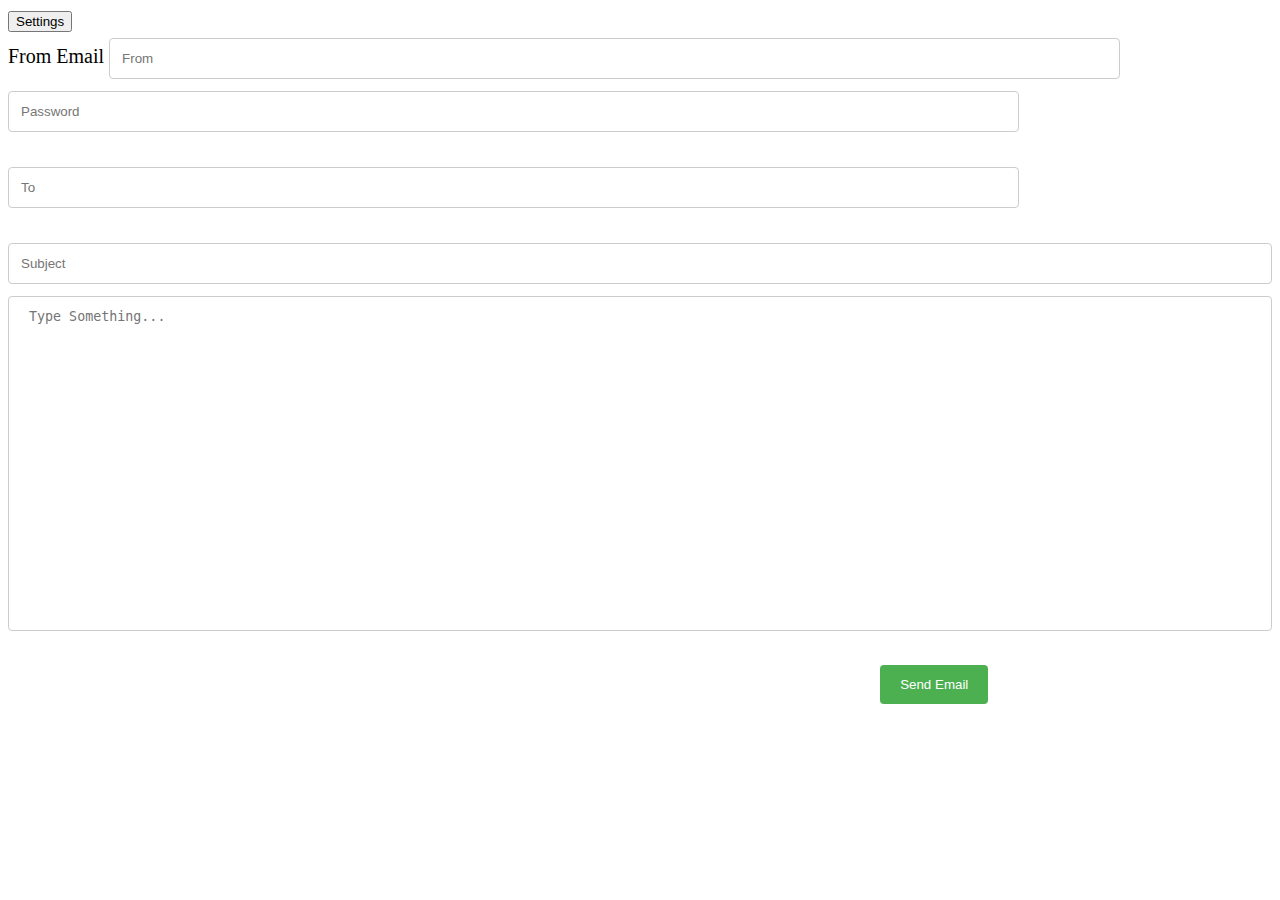
==== index.html @ a9d8c4e8 "Mail Sender V2" ====
<!DOCTYPE html> 
<html> 

<head> 
  <meta charset="UTF-8">
  <meta name="viewport" content="width=device-width, initial-scale=1">
  <title>Send Mail v2</title> 

  <script src="https://smtpjs.com/v3/smtp.js"> 
  </script> 
  <script src="main.js"></script>
  <link rel="stylesheet" href="style.css">

</head> 

  

<body> 

  <div>
  	<button type="submit" onclick="save_settings()">Settings</button>
  </div>
  <div class="wrapper">
    <div class="fromto">
    	<label>From Email</label>
	    <input class="inputs" type="email" placeholder="From" id="from" autocomplete="on" required />
	    <input class="inputs" type="text" placeholder="Password" id="passwd" autocomplete="on" required />
    	<br />
    	<br />
    	<input class="inputs" type="email" placeholder="To" id="to" required>
    </div>
    <br />
    <div class="subcont">
    	<input class="inputs" type="text" placeholder="Subject" id="subj">
    	<textarea class="inputs" name="main" cols="50" row="10" class="main" placeholder="Type Something..." id="main"></textarea>
    </div>
    <br />
        <input type="submit" value="Send Email" onclick="sendEmail()" id="send"/>
    </div>
  
    
</body> 

  

</html>
---- style.css ----
body {
    font-size: 15pt;
    
}

/*
input[type=text], select, textarea {
  width: 100%;
  padding: 20px; 
  border: 1px solid #ccc; 
  border-radius: 4px; 
  box-sizing: border-box; 
  margin-top: 6px; 
  margin-bottom: 16px; 
  resize: none;
}
*/
input[type=submit] {
  background-color: #4CAF50;
  color: white;
  padding: 12px 20px;
  border: none;
  border-radius: 4px;
  cursor: pointer;
  margin-left: 69%;
  margin-bottom: 10px;
}
input[type=submit]:hover {
  background-color: #45a049;
}



.wrapper {
  border-radius: 5px;
  height: auto;
  width: 100%;
}

.inputs {
  border: 1px solid #ccc;
  border-radius: 4px; 
  box-sizing: border-box; 
  margin-top: 6px; 
  margin-bottom: 6px;
  resize: none;
}

.label{
	font-weight: 100;
	font-size: 10px;
}

.fromto {
	width: 100%;
	border-radius: 5px;
}

#from {
	width: 80%;
	padding: 12px;
}
#to {
	width: 80%;
	padding: 12px;
}
#passwd {
	width: 80%;
	padding: 12px;
}
.subcont {
	width: 100%;
	border-radius: 20px;
}
#subj {
	width: 100%;
	padding: 12px;
}
#main {
	height: 335px;
	width: 100%;
	padding: 12px 20px;
}
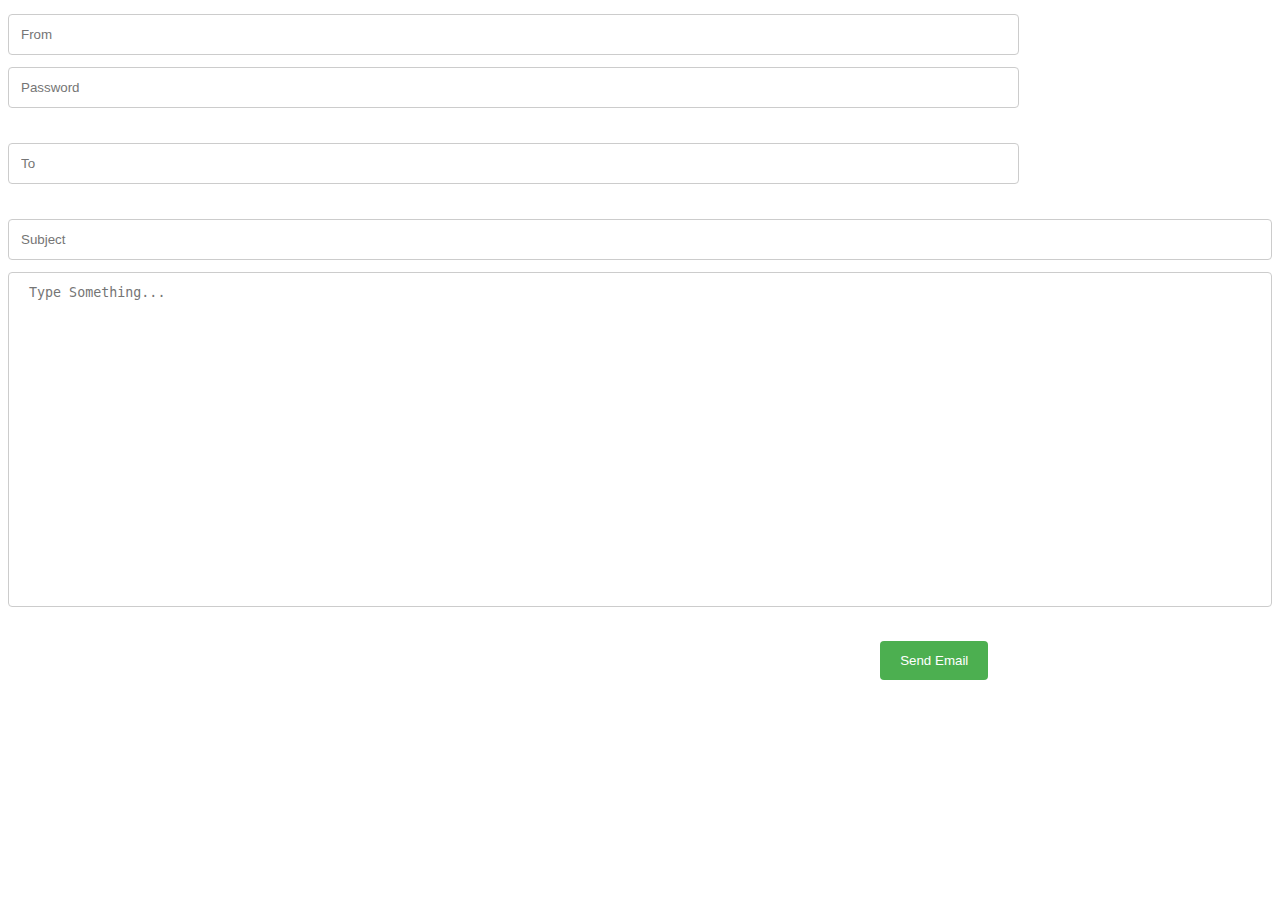
==== commit bc7ebd40: "Mail Send v2" ====
--- a/index.html
+++ b/index.html
@@ -17,12 +17,11 @@
 
 <body> 
 
-  <div>
+  <!--div>
   	<button type="submit" onclick="save_settings()">Settings</button>
-  </div>
+  </div-->
   <div class="wrapper">
     <div class="fromto">
-    	<label>From Email</label>
 	    <input class="inputs" type="email" placeholder="From" id="from" autocomplete="on" required />
 	    <input class="inputs" type="text" placeholder="Password" id="passwd" autocomplete="on" required />
     	<br />
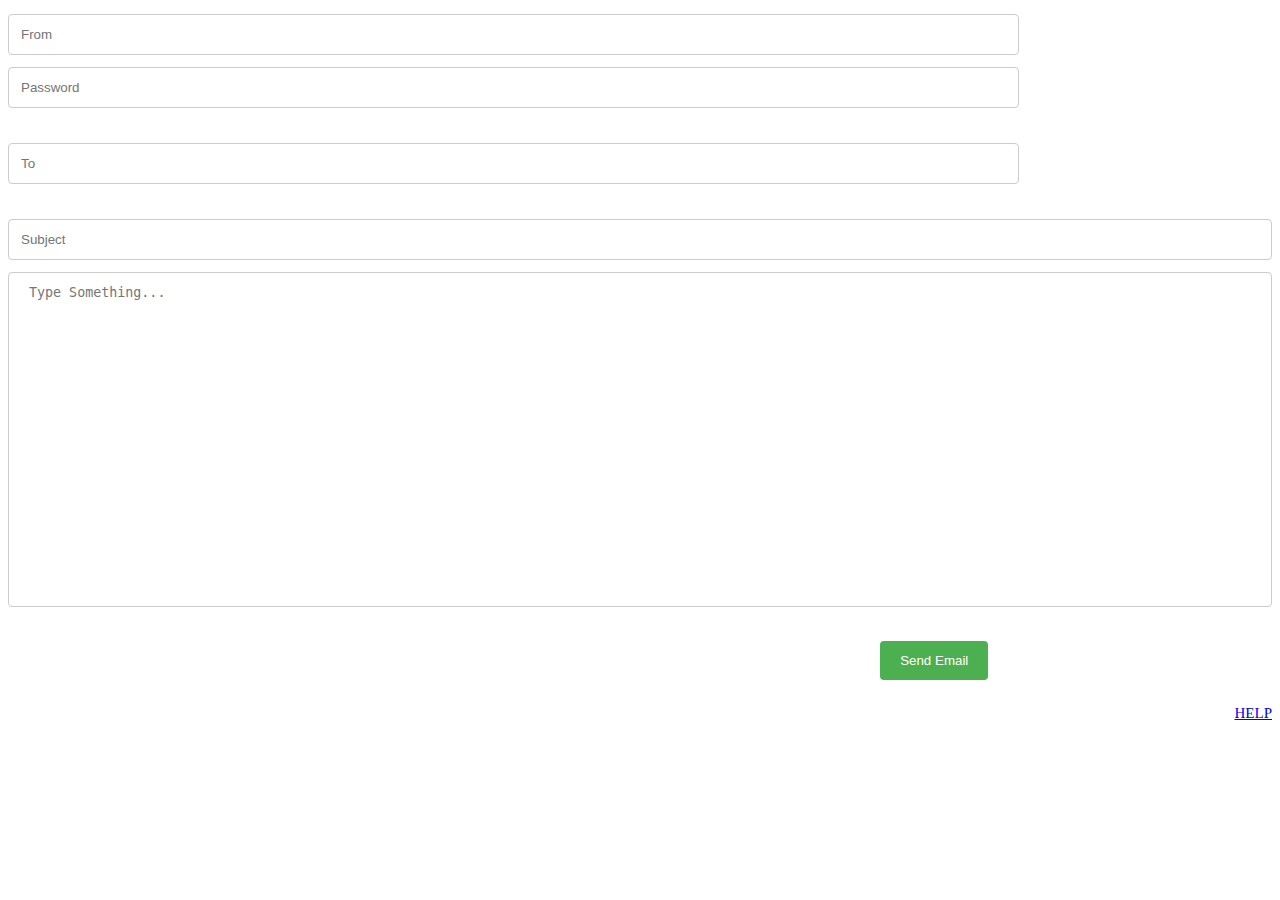
==== commit 06f72bc4: "Send Mail V2" ====
--- a/index.html
+++ b/index.html
@@ -35,6 +35,8 @@
     </div>
     <br />
         <input type="submit" value="Send Email" onclick="sendEmail()" id="send"/>
+        <p style="font-size: 15px" id="send" align="right"><a href="settings.html">HELP</a></p>
+
     </div>
   
     
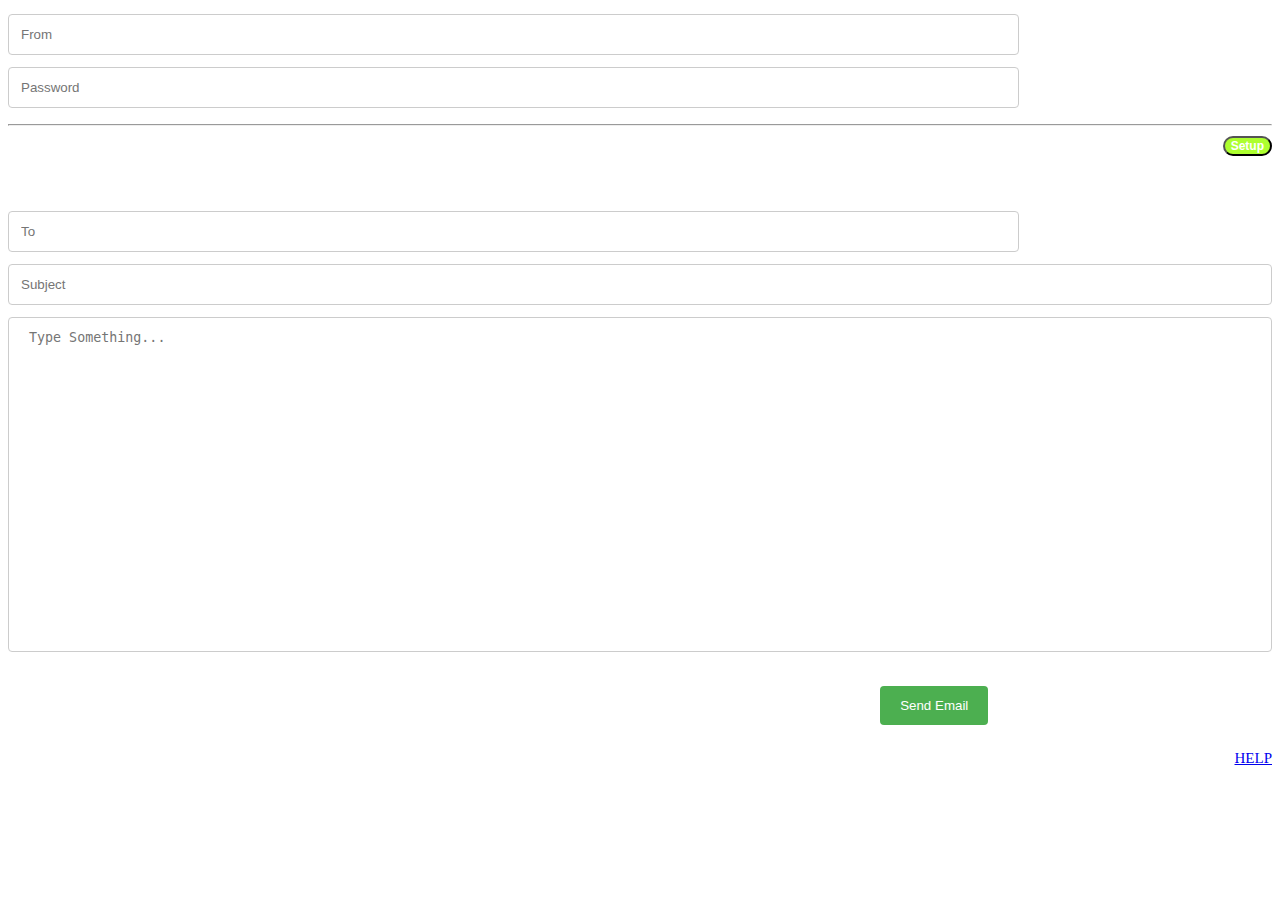
==== commit f40ec280: "v3" ====
--- a/index.html
+++ b/index.html
@@ -4,31 +4,30 @@
 <head> 
   <meta charset="UTF-8">
   <meta name="viewport" content="width=device-width, initial-scale=1">
-  <title>Send Mail v2</title> 
+  <title>Send Mail v3</title> 
 
-  <script src="https://smtpjs.com/v3/smtp.js"> 
-  </script> 
+  <script src="https://smtpjs.com/v3/smtp.js"></script> 
   <script src="main.js"></script>
   <link rel="stylesheet" href="style.css">
 
 </head> 
-
   
 
 <body> 
 
-  <!--div>
-  	<button type="submit" onclick="save_settings()">Settings</button>
-  </div-->
   <div class="wrapper">
-    <div class="fromto">
+    <div class="frompass">
+    	<!--label for="from" id="label">From: </label-->
 	    <input class="inputs" type="email" placeholder="From" id="from" autocomplete="on" required />
+	    <!--label for="passwd" id="label">Password: </label-->
 	    <input class="inputs" type="text" placeholder="Password" id="passwd" autocomplete="on" required />
+         <hr />
+    	<button id="toggle" onclick="toggle()">Setup</button>
+    	<br />
     	<br />
     	<br />
     	<input class="inputs" type="email" placeholder="To" id="to" required>
     </div>
-    <br />
     <div class="subcont">
     	<input class="inputs" type="text" placeholder="Subject" id="subj">
     	<textarea class="inputs" name="main" cols="50" row="10" class="main" placeholder="Type Something..." id="main"></textarea>
--- a/style.css
+++ b/style.css
@@ -46,12 +46,13 @@
   resize: none;
 }
 
-.label{
-	font-weight: 100;
+#label{
+	font-weight: 200;
 	font-size: 10px;
+	text-align: left;
 }
 
-.fromto {
+.frompass {
 	width: 100%;
 	border-radius: 5px;
 }
@@ -67,7 +68,18 @@
 #passwd {
 	width: 80%;
 	padding: 12px;
+
 }
+
+#toggle {
+	float: right;
+	font-size: 12px;
+	font-weight: bold;
+	color: white;
+	background-color: greenyellow;
+	border-radius: 20px;
+}
+
 .subcont {
 	width: 100%;
 	border-radius: 20px;
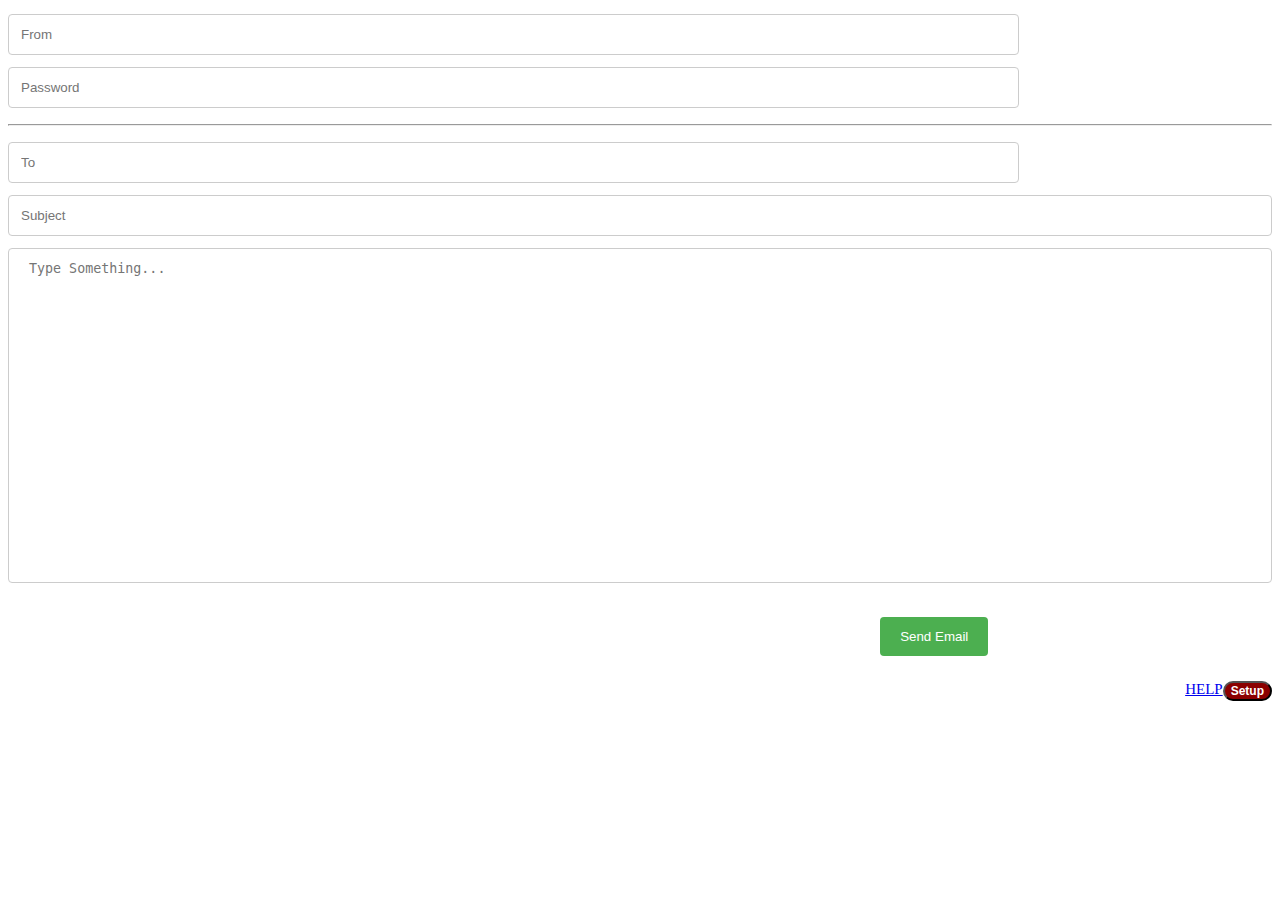
==== commit 99fdb20b: "v3 final" ====
--- a/index.html
+++ b/index.html
@@ -22,10 +22,6 @@
 	    <!--label for="passwd" id="label">Password: </label-->
 	    <input class="inputs" type="text" placeholder="Password" id="passwd" autocomplete="on" required />
          <hr />
-    	<button id="toggle" onclick="toggle()">Setup</button>
-    	<br />
-    	<br />
-    	<br />
     	<input class="inputs" type="email" placeholder="To" id="to" required>
     </div>
     <div class="subcont">
@@ -33,8 +29,9 @@
     	<textarea class="inputs" name="main" cols="50" row="10" class="main" placeholder="Type Something..." id="main"></textarea>
     </div>
     <br />
-        <input type="submit" value="Send Email" onclick="sendEmail()" id="send"/>
-        <p style="font-size: 15px" id="send" align="right"><a href="settings.html">HELP</a></p>
+			<input type="submit" value="Send Email" onclick="sendEmail()" id="send"/>
+        <p style="font-size: 15px" id="send" align="right"><a href="settings.html">HELP</a>        	<button id="toggle" onclick="toggle()">Setup</button>
+</p>
 
     </div>
   
--- a/style.css
+++ b/style.css
@@ -1,6 +1,6 @@
 body {
     font-size: 15pt;
-    
+    background-size: cover;
 }
 
 /*
@@ -76,7 +76,7 @@
 	font-size: 12px;
 	font-weight: bold;
 	color: white;
-	background-color: greenyellow;
+	background-color: darkred;
 	border-radius: 20px;
 }
 
